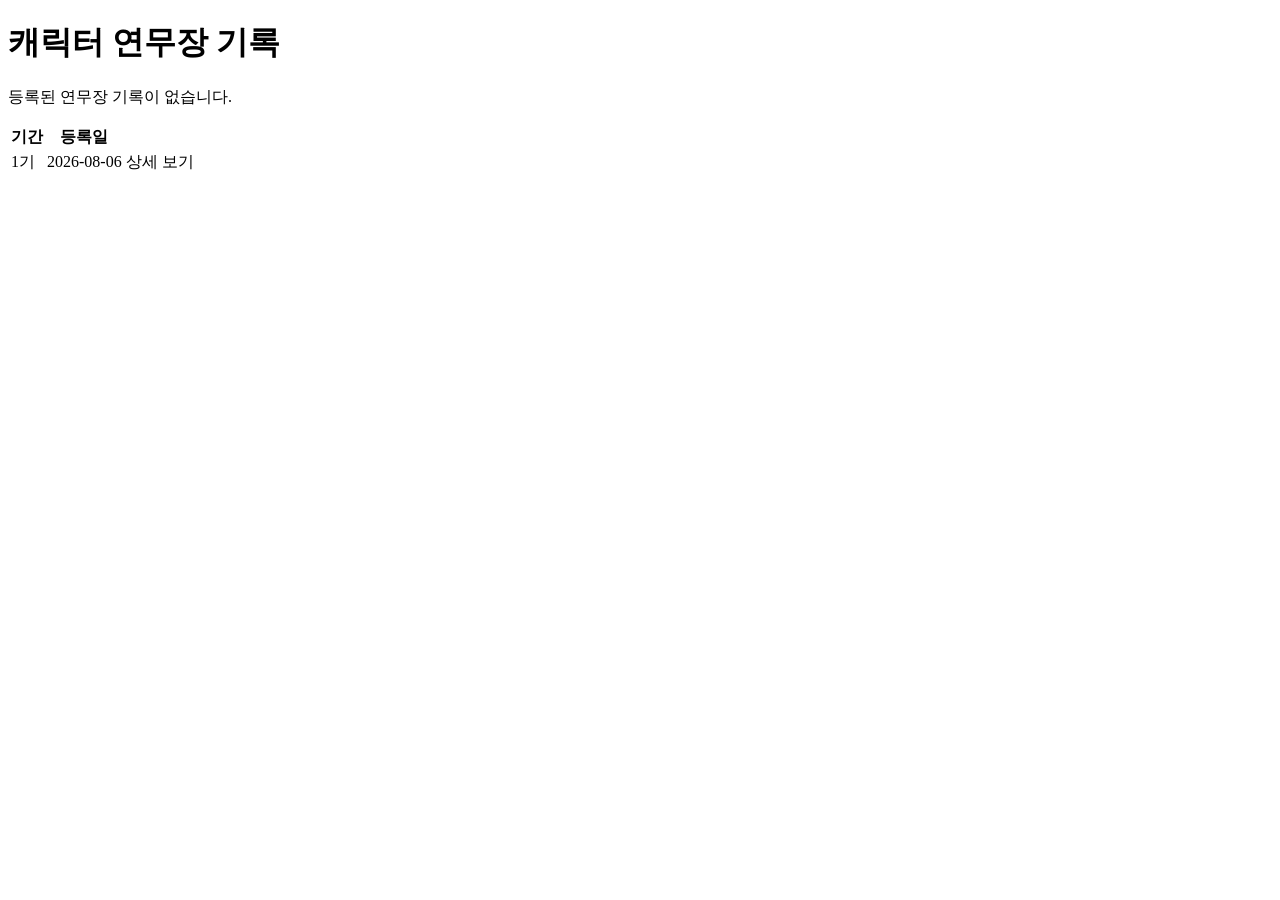
==== src/main/resources/templates/character-replays.html @ 26961e66 "feat: 메이플스토리 연무장 기록 분석 서비스 초기 구현 - 넥슨 Open API 어댑터: 호출량 제한, 재시도, 리플레이 원문 저장 - 조회 화면: 닉네임 검색, 기록 상세(점" ====
<!DOCTYPE html>
<html lang="ko" xmlns:th="http://www.thymeleaf.org">
<head th:replace="~{fragments :: head(${characterName} + ' 연무장 기록')}"></head>
<body>
<header th:replace="~{fragments :: header}"></header>
<main class="container">
    <h1><span th:text="${characterName}">캐릭터</span> <span class="muted">연무장 기록</span></h1>

    <p th:if="${#lists.isEmpty(replays)}" class="empty">등록된 연무장 기록이 없습니다.</p>

    <table th:unless="${#lists.isEmpty(replays)}" class="table">
        <thead>
        <tr>
            <th>기간</th>
            <th>등록일</th>
            <th></th>
        </tr>
        </thead>
        <tbody>
        <tr th:each="item : ${replays}">
            <td th:text="${item.periodNo()} + '기'">1기</td>
            <td th:text="${#temporals.format(item.registerDate(), 'yyyy-MM-dd')}">2026-08-06</td>
            <td class="right"><a th:href="@{/replays/{id}(id=${item.replayId()})}">상세 보기</a></td>
        </tr>
        </tbody>
    </table>
</main>
</body>
</html>
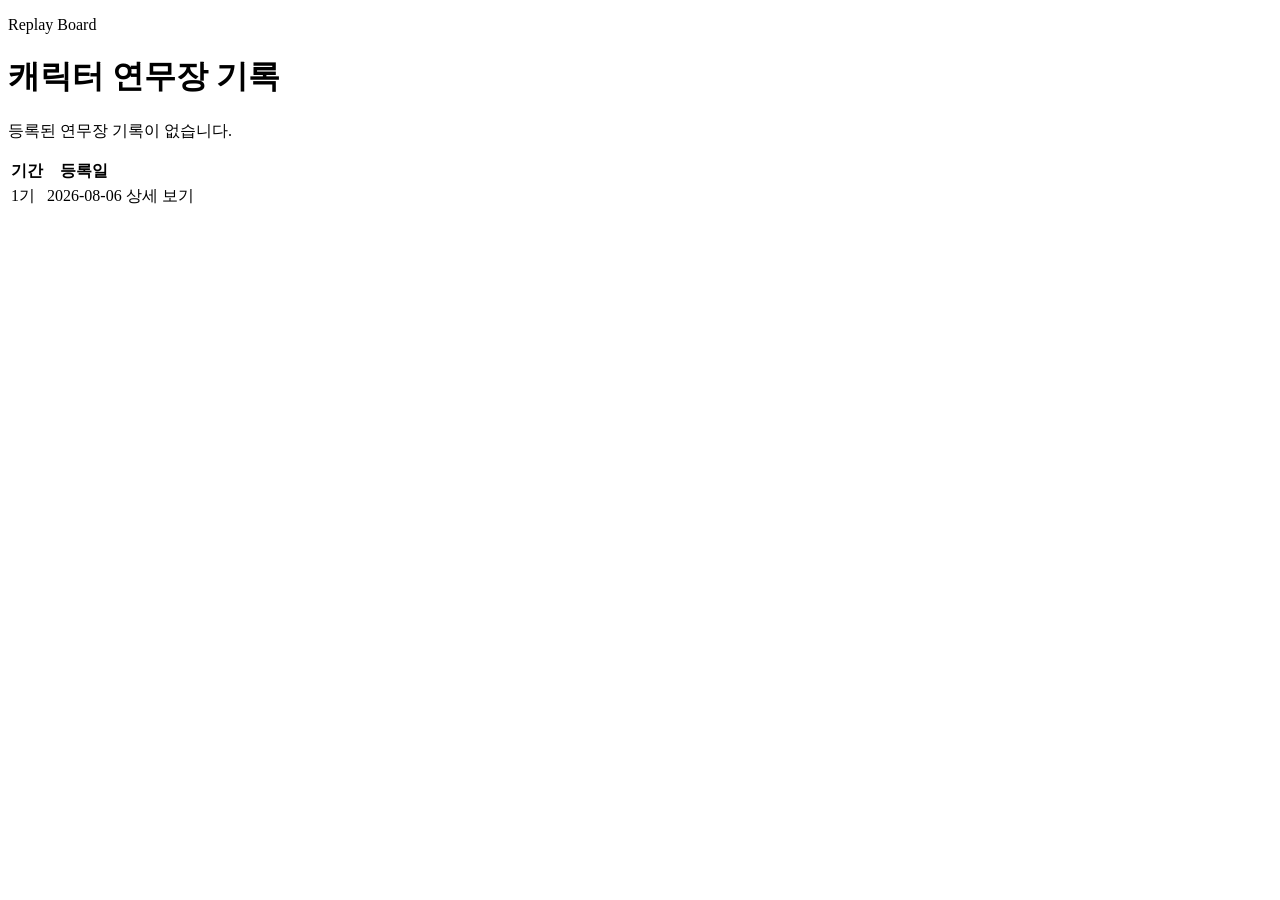
==== commit 1c889b0e: "feat: 연무장 톤의 천공 테마와 차트 중심 화면 개편 디자인 - 연무장(구름 위 하늘 신전) 색감을 참고한 어두운 테마: 밤하늘·운무 배경, 반투명 남색 패널, 청록·연두·보라" ====
--- a/src/main/resources/templates/character-replays.html
+++ b/src/main/resources/templates/character-replays.html
@@ -4,6 +4,7 @@
 <body>
 <header th:replace="~{fragments :: header}"></header>
 <main class="container">
+    <p class="eyebrow">Replay Board</p>
     <h1><span th:text="${characterName}">캐릭터</span> <span class="muted">연무장 기록</span></h1>
 
     <p th:if="${#lists.isEmpty(replays)}" class="empty">등록된 연무장 기록이 없습니다.</p>
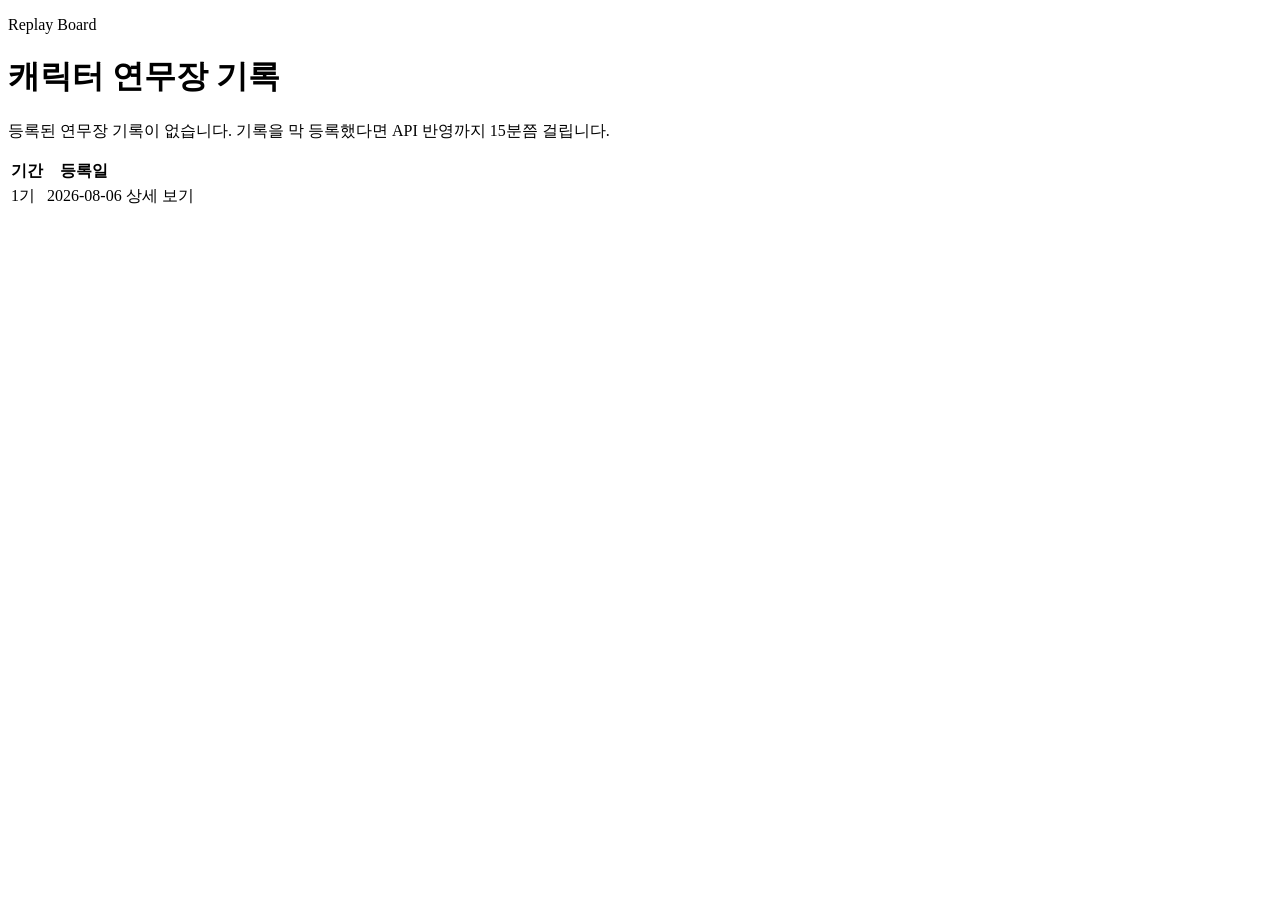
==== commit 8c319fd0: "fix: 기록 모음 표 정렬·캐시 불일치와 기록 없는 캐릭터의 400 오류 처리 - 표의 오른쪽 정렬 칸이 왼쪽에 붙던 문제 수정(.table td 가 .right 보다 우선하던 " ====
--- a/src/main/resources/templates/character-replays.html
+++ b/src/main/resources/templates/character-replays.html
@@ -7,7 +7,7 @@
     <p class="eyebrow">Replay Board</p>
     <h1><span th:text="${characterName}">캐릭터</span> <span class="muted">연무장 기록</span></h1>
 
-    <p th:if="${#lists.isEmpty(replays)}" class="empty">등록된 연무장 기록이 없습니다.</p>
+    <p th:if="${#lists.isEmpty(replays)}" class="empty">등록된 연무장 기록이 없습니다. 기록을 막 등록했다면 API 반영까지 15분쯤 걸립니다.</p>
 
     <table th:unless="${#lists.isEmpty(replays)}" class="table">
         <thead>
